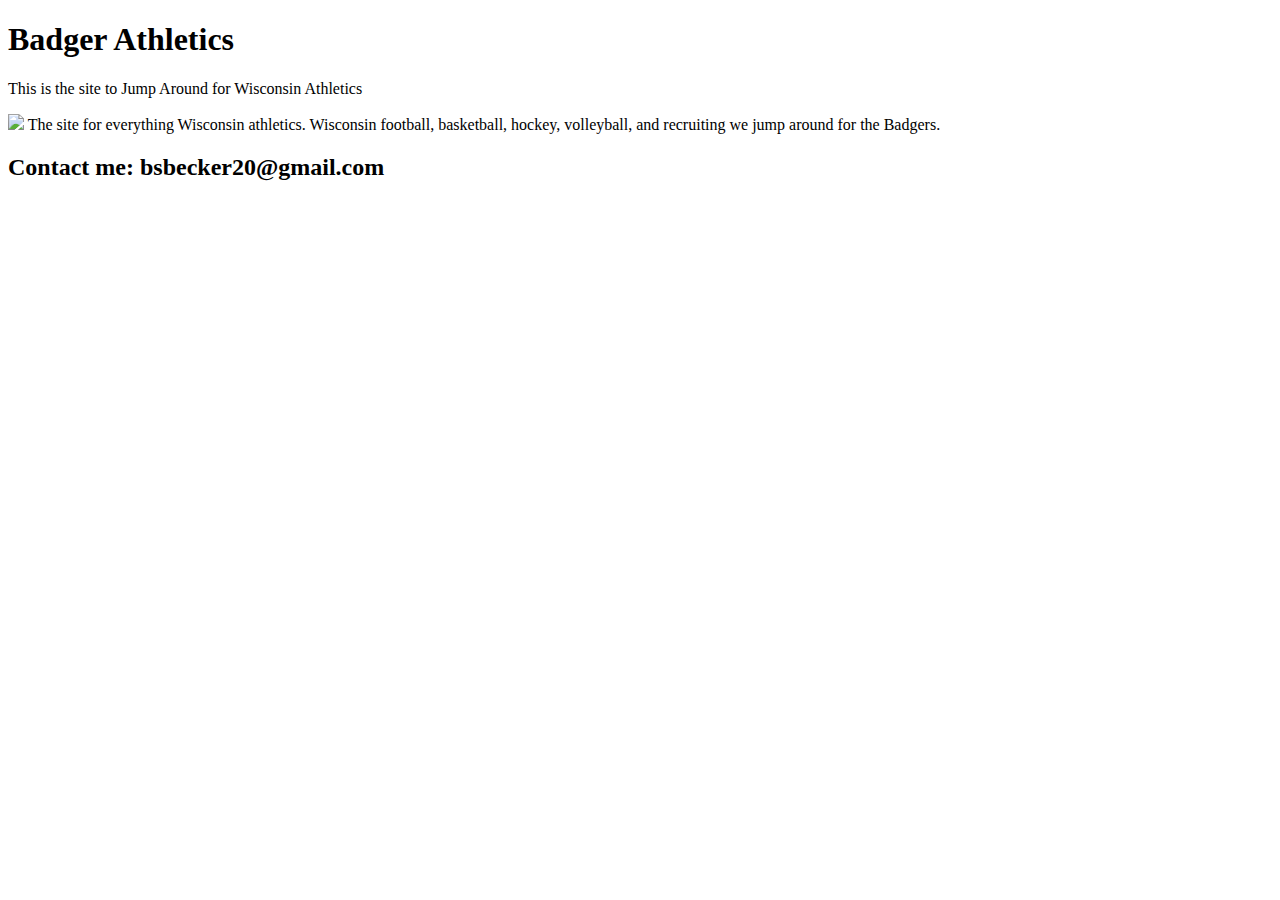
==== unit_3/index.html @ cba30c74 "update 2 unit_3" ====
<!DOCTYPE html>
<html>
<head>
<title>Wisconsin Athletics</title>
<body>
	<h1>Badger Athletics</h1>
	<p>This is the site to Jump Around for Wisconsin Athletics</p>
	<img src=http://www.decadeawards.com/assets/images/csul4b22wisc_(1500)_blk__.jpg>
	
	<p1>The site for everything Wisconsin athletics. Wisconsin football, basketball, hockey, volleyball, and recruiting we jump around for the Badgers.</p1>

	<h2>Contact me: bsbecker20@gmail.com</h2> 
</body>
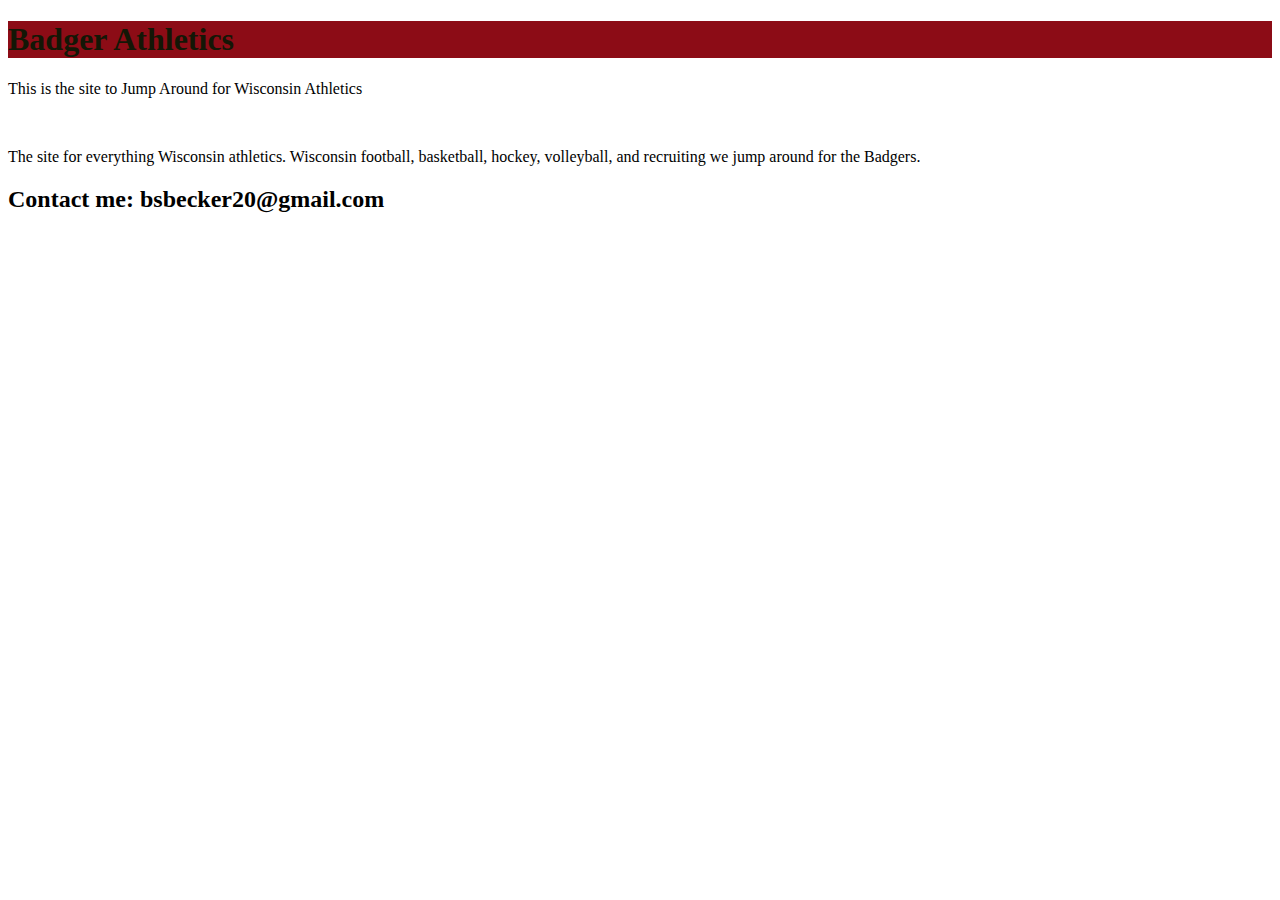
==== commit 390f0606: "Update index.html" ====
--- a/unit_3/index.html
+++ b/unit_3/index.html
@@ -1,13 +1,16 @@
 <!DOCTYPE html>
 <html>
 <head>
-<title>Wisconsin Athletics</title>
+	<link rel="stylesheet" href="css/style.css" type="text/css">
+	<title>Wisconsin Athletics</title>
+</head>
 <body>
 	<h1>Badger Athletics</h1>
 	<p>This is the site to Jump Around for Wisconsin Athletics</p>
-	<img src=http://www.decadeawards.com/assets/images/csul4b22wisc_(1500)_blk__.jpg>
+	<img src="http://www.decadeawards.com/assets/images/csul4b22wisc_(1500)_blk__.jpg" alt="">
 	
-	<p1>The site for everything Wisconsin athletics. Wisconsin football, basketball, hockey, volleyball, and recruiting we jump around for the Badgers.</p1>
+	<p>The site for everything Wisconsin athletics. Wisconsin football, basketball, hockey, volleyball, and recruiting we jump around for the Badgers.</p>
 
 	<h2>Contact me: bsbecker20@gmail.com</h2> 
-</body>	+</body>
+</html>
--- a/unit_3/css/style.css
+++ b/unit_3/css/style.css
@@ -0,0 +1,4 @@
+h1{
+	color: #131706;
+	background-color: #8C0C16;
+}
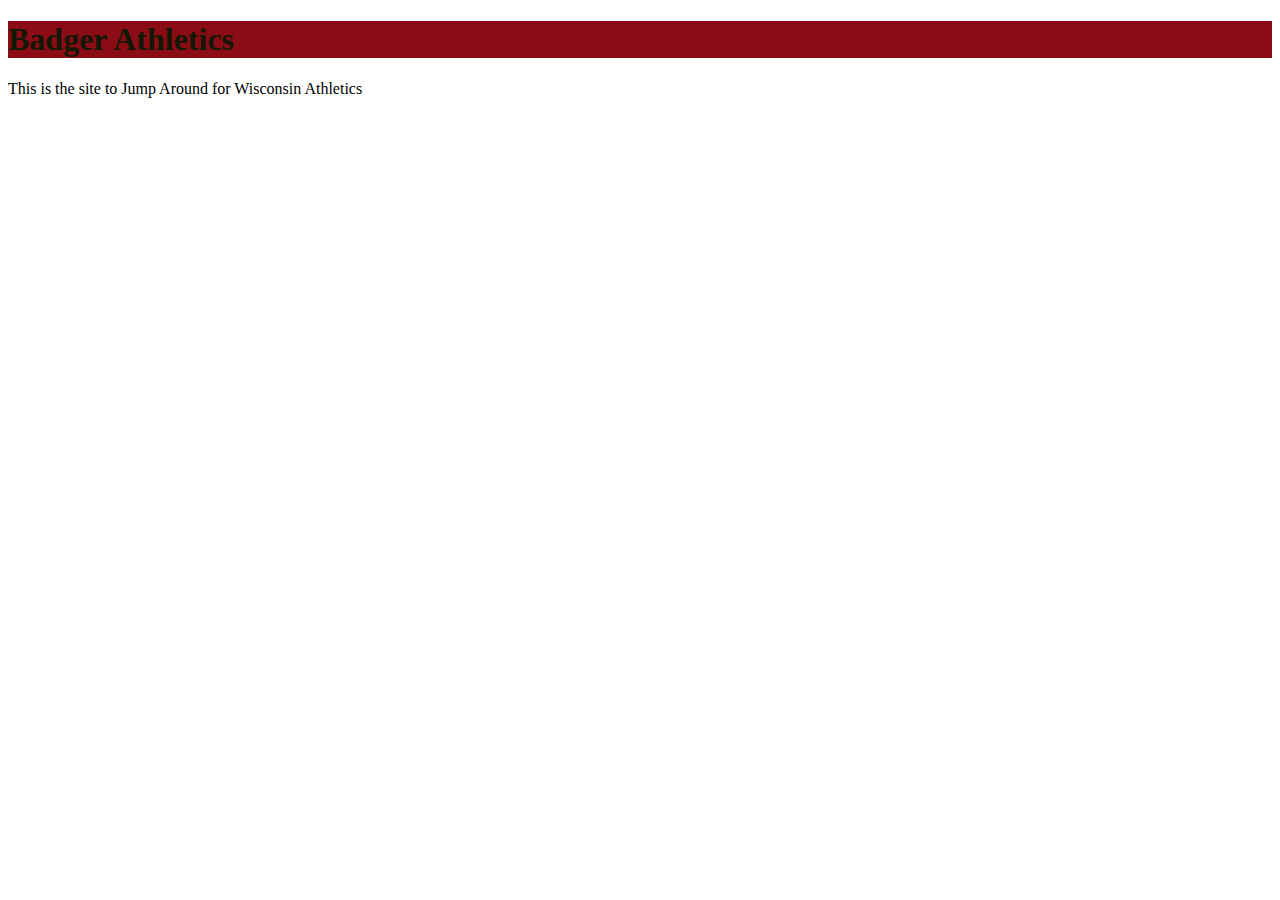
==== commit c1b09503: "unit 3 update 3" ====
--- a/unit_3/index.html
+++ b/unit_3/index.html
@@ -1,16 +1,16 @@
 <!DOCTYPE html>
 <html>
 <head>
-	<link rel="stylesheet" href="css/style.css" type="text/css">
-	<title>Wisconsin Athletics</title>
+<title>Wisconsin Athletics</title>
+		<link rel="stylesheet" href="css/style.css" type="text/css">
+		<title>Wisconsin Athletics</title>
 </head>
 <body>
 	<h1>Badger Athletics</h1>
 	<p>This is the site to Jump Around for Wisconsin Athletics</p>
-	<img src="http://www.decadeawards.com/assets/images/csul4b22wisc_(1500)_blk__.jpg" alt="">
+	<img src=http://www.decadeawards.com/assets/images/csul4b22wisc_(1500)_blk__.jpg" alt=">
 	
-	<p>The site for everything Wisconsin athletics. Wisconsin football, basketball, hockey, volleyball, and recruiting we jump around for the Badgers.</p>
+	<p1>The site for everything Wisconsin athletics. Wisconsin football, basketball, hockey, volleyball, and recruiting we jump around for the Badgers.</p1>
 
 	<h2>Contact me: bsbecker20@gmail.com</h2> 
-</body>
-</html>
+</body>	--- a/unit_3/css/style.css
+++ b/unit_3/css/style.css
@@ -1,4 +1,4 @@
 h1{
 	color: #131706;
 	background-color: #8C0C16;
-}
+}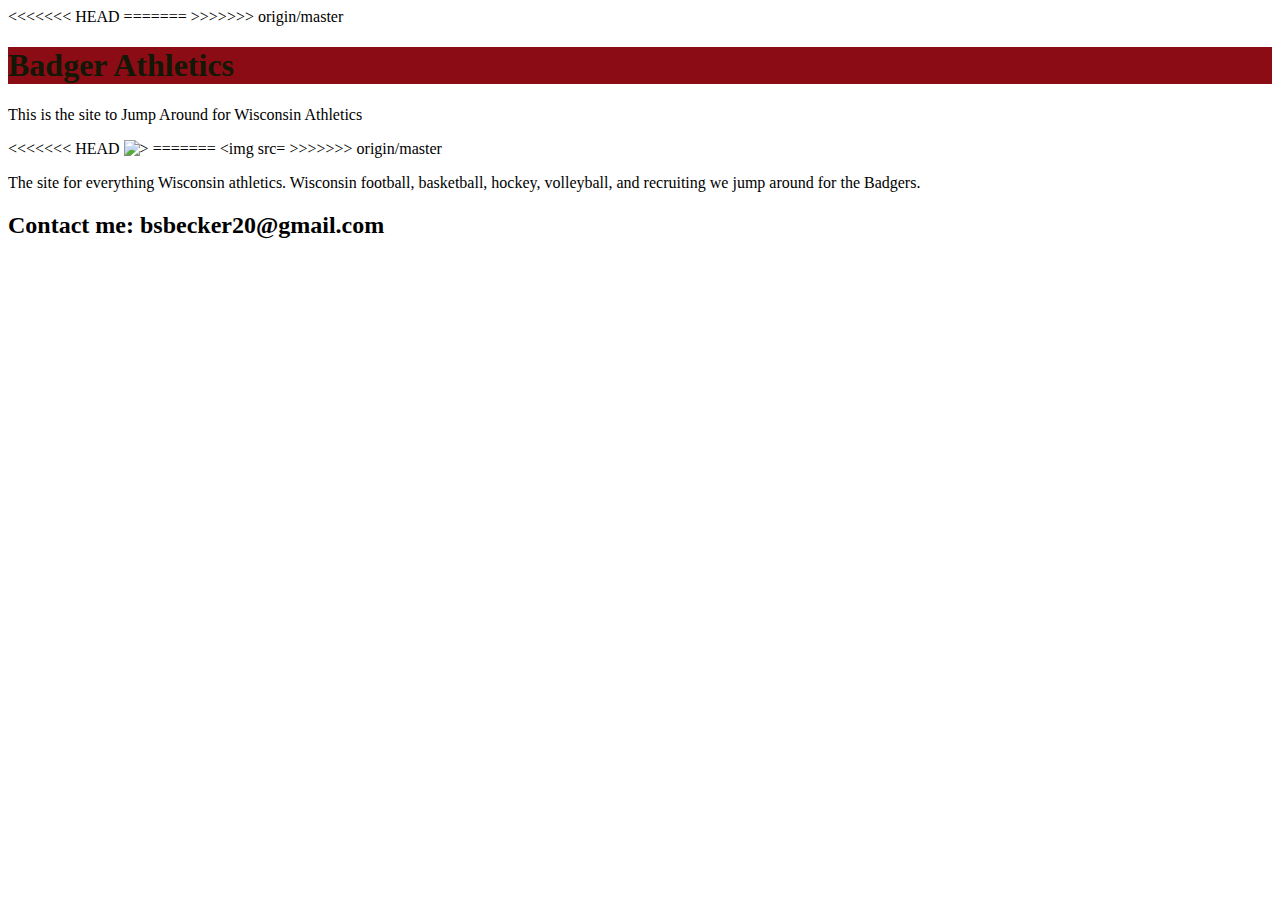
==== commit a471861f: "unit_4 update" ====
--- a/unit_3/index.html
+++ b/unit_3/index.html
@@ -1,16 +1,26 @@
 <!DOCTYPE html>
 <html>
 <head>
+<<<<<<< HEAD
 <title>Wisconsin Athletics</title>
 		<link rel="stylesheet" href="css/style.css" type="text/css">
 		<title>Wisconsin Athletics</title>
+=======
+	<link rel="stylesheet" href="css/style.css" type="text/css">
+	<title>Wisconsin Athletics</title>
+>>>>>>> origin/master
 </head>
 <body>
 	<h1>Badger Athletics</h1>
 	<p>This is the site to Jump Around for Wisconsin Athletics</p>
+<<<<<<< HEAD
 	<img src=http://www.decadeawards.com/assets/images/csul4b22wisc_(1500)_blk__.jpg" alt=">
+=======
+	<img src="http://www.decadeawards.com/assets/images/csul4b22wisc_(1500)_blk__.jpg" alt="">
+>>>>>>> origin/master
 	
-	<p1>The site for everything Wisconsin athletics. Wisconsin football, basketball, hockey, volleyball, and recruiting we jump around for the Badgers.</p1>
+	<p>The site for everything Wisconsin athletics. Wisconsin football, basketball, hockey, volleyball, and recruiting we jump around for the Badgers.</p>
 
 	<h2>Contact me: bsbecker20@gmail.com</h2> 
-</body>	+</body>
+</html>
--- a/unit_3/css/style.css
+++ b/unit_3/css/style.css
@@ -1,4 +1,8 @@
 h1{
 	color: #131706;
 	background-color: #8C0C16;
-}+<<<<<<< HEAD
+}
+=======
+}
+>>>>>>> origin/master
--- a/unit_3/css/style.css
+++ b/unit_3/css/style.css
@@ -1,4 +1,8 @@
 h1{
 	color: #131706;
 	background-color: #8C0C16;
-}+<<<<<<< HEAD
+}
+=======
+}
+>>>>>>> origin/master
